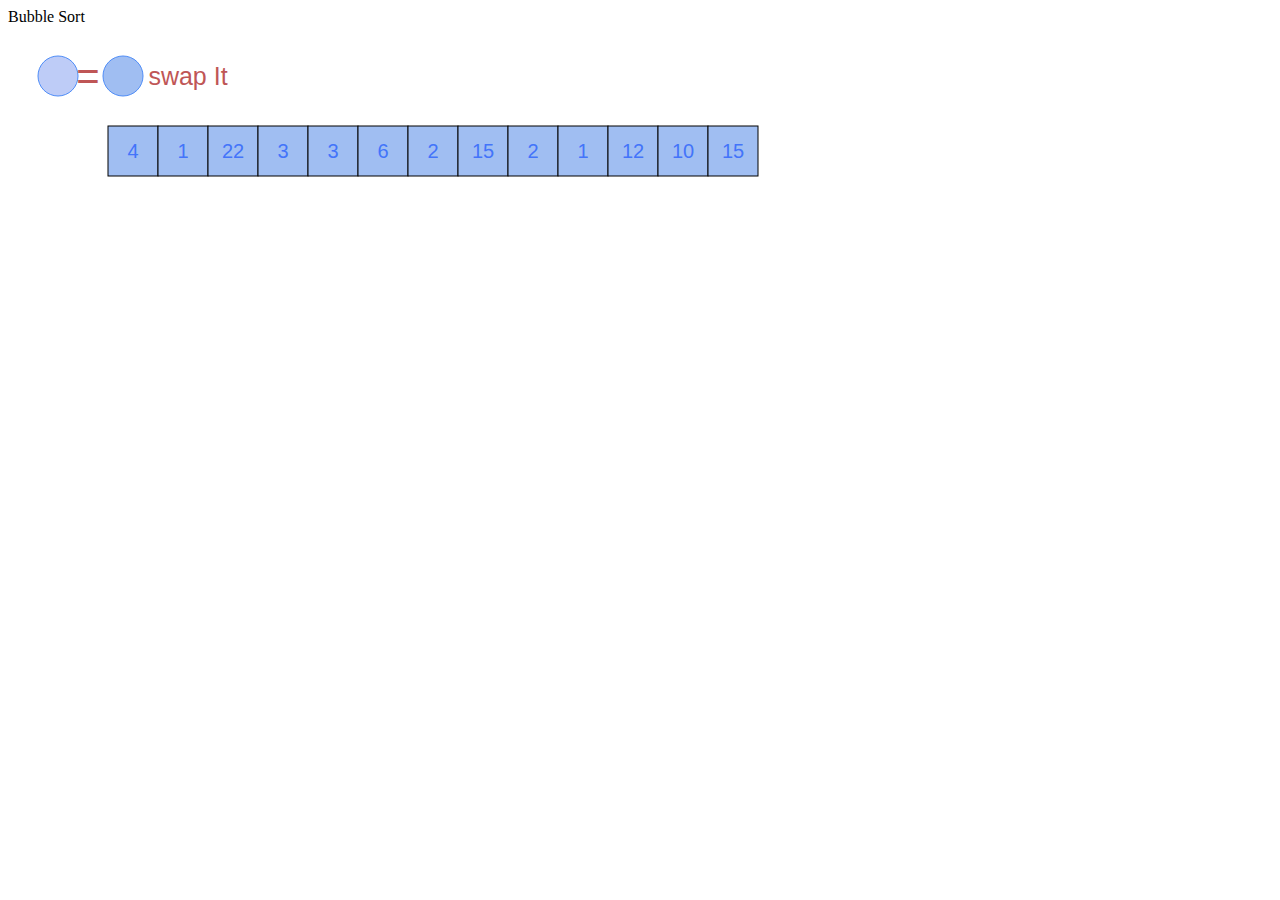
==== bubblesort/BubbleSortImplementation.html @ ac8fd3da "Adding the bubble sort code not the ui..." ====
<!DOCTYPE html>
<html>
   
   <head>
    <script src="../raphaeljs.js" type="text/javascript"></script>
    <script src="../jquery-1.11.1.js" type = "text/javascript"></script>
    <script src="../Constants.js" type="text/javascript"></script>
    <script src="../createArray.js" type="text/javascript"></script>
    
    <script type="text/javascript" src="bubblesortCreation.js"></script>  
    <script type="text/javascript" src="main.js"></script>
   </head>
   
   <body>
   <div id="titleheader">Bubble Sort </div>
    <div id="canvas"> </div>
   </body>
     
    
   
 
</html>
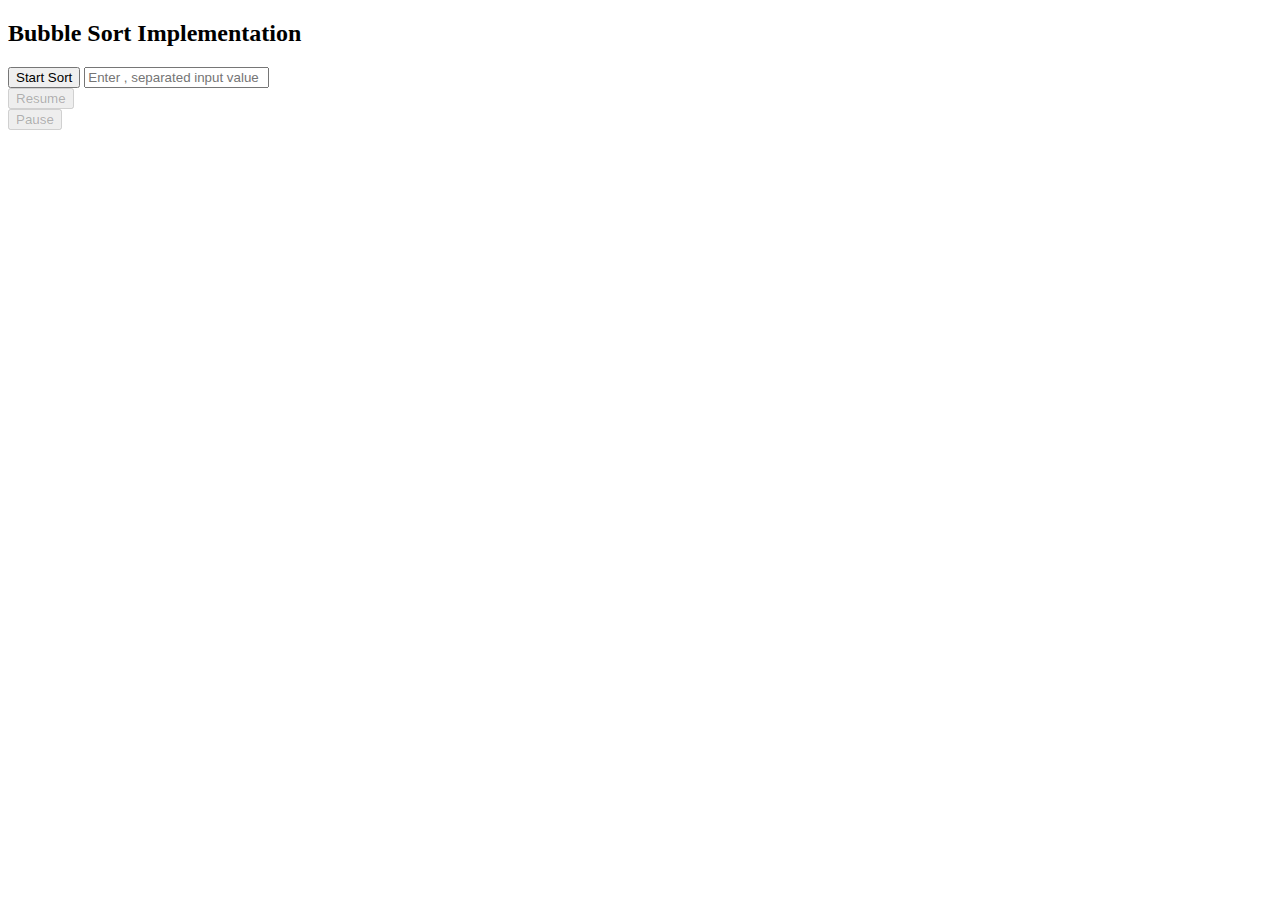
==== commit 538ae2b5: "Adding the bubble sort code" ====
--- a/bubblesort/BubbleSortImplementation.html
+++ b/bubblesort/BubbleSortImplementation.html
@@ -9,14 +9,66 @@
     
     <script type="text/javascript" src="bubblesortCreation.js"></script>  
     <script type="text/javascript" src="main.js"></script>
+    <script src="../jquery-1.11.1.js"></script>
+    <script src="../jquery-ui-1.11.1.custom/jquery-ui.js"></script>
+    <link rel="stylesheet" href="../jquery-ui-1.11.1.custom/jquery-ui.css">
+    <link rel="stylesheet" type="text/css" href="styleSheet.css"></link>
+      <style>
+ .ui-dialog
+ {
+    border:0px solid white; 
+ }
+ .ui-dialog-content {
+ 
+ border-radius : 6px;
+ background-color: #9DC1ED !important;
+ color: white;
+}
+.ui-dialog-titlebar {
+ background-image: none;
+     border:2px solid #4D9AF7;
+    background: -webkit-linear-gradient(#055FFA, #055FFA); /* For Safari 5.1 to 6.0 */
+    background: -o-linear-gradient(#055FFA, #72A3F7); /* For Opera 11.1 to 12.0 */
+    background: -moz-linear-gradient(#055FFA, #72A3F7); /* For Firefox 3.6 to 15 */
+    background: linear-gradient( #055FFA, #72A3F7); /* Standard syntax (must be last) */
+}
+#ui-dialog-title-dialog {
+ color: red !important;
+ text-shadow: none;
+}
+</style>
+     
    </head>
    
    <body>
-   <div id="titleheader">Bubble Sort </div>
-    <div id="canvas"> </div>
+        <div id="validInput" title="Please Have valid Data">
+       <p>Please give valid input that is numbers for the good comparisions, so that we can understand better </p>
+       </div>
+       
+        <div id="pleaseInput" title="Please Enter , separated Values">
+       <p>Please enter , spereated numbers </p>
+       </div>
+         <div id="validSize" title="Please provide valid length">
+        <p>Might be  Length of Array doesn't fit in the screen</p>
+       </div>
+       <div id="overlay"></div>
+       <div id = "titlecontainer"><h2>Bubble Sort Implementation</h2></div>
+       <div id="inputcontainer">
+            <div id="sortInputContainer">
+                <button type="button" id="startSortButton" class="button">Start Sort</button>
+                <input type="text" name="sortInputVal" placeholder="Enter , separated input value "  id="sortInputVal" class="textfield"></input>
+            </div>
+
+            <div id = "resumeContainer">
+                <button type="button" id="resumeButton" class="button">Resume</button>
+            </div>
+            
+            <div id = "pauseContainer">
+                <button type="button" id="pauseButton" class="button">Pause</button>
+            </div>
+            
+            
+       </div>
+    <div id="canvas"></div>
    </body>
-     
-    
-   
- 
 </html>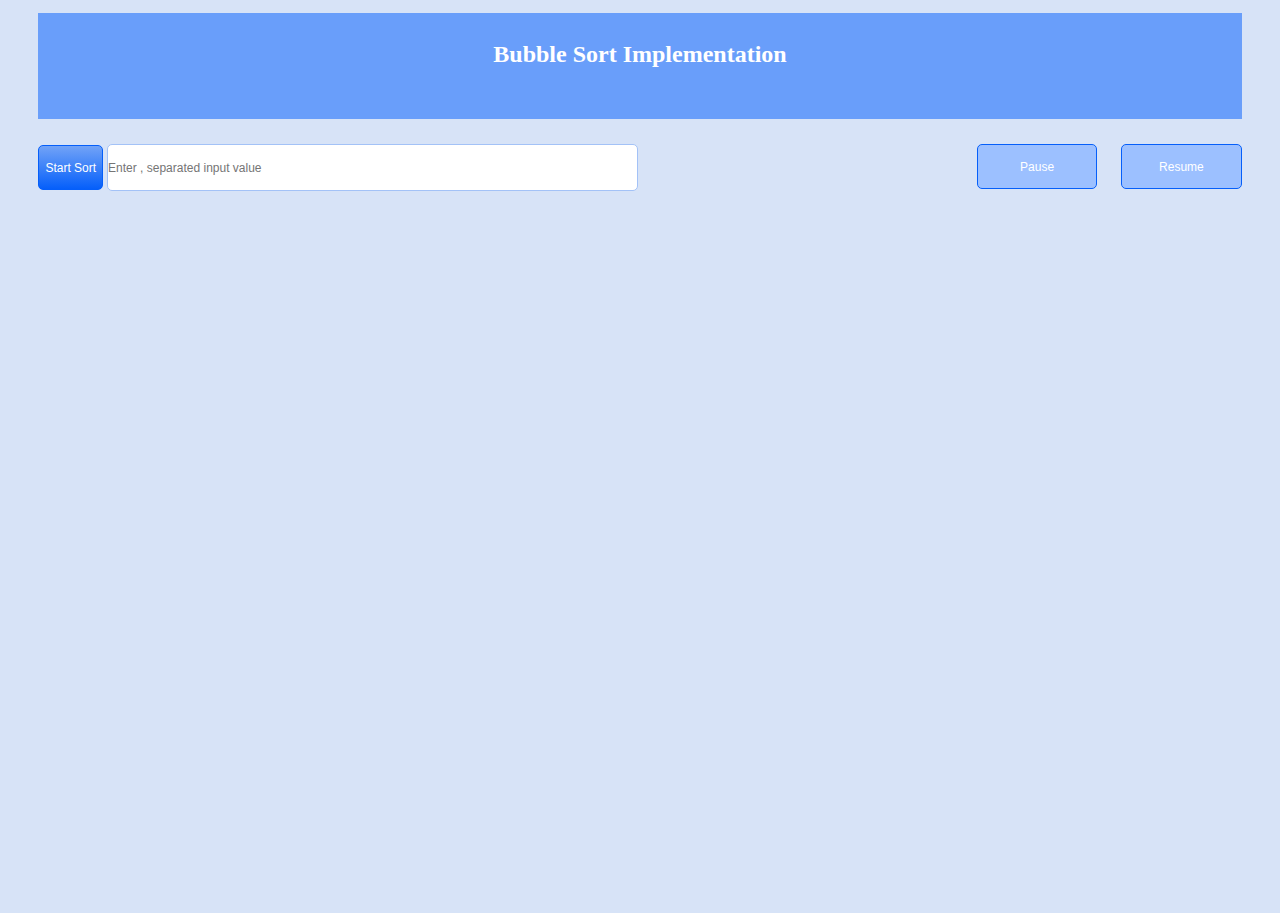
==== commit 0a7d5d19: "trying to fix skin defect" ====
--- a/bubblesort/BubbleSortImplementation.html
+++ b/bubblesort/BubbleSortImplementation.html
@@ -12,7 +12,7 @@
     <script src="../jquery-1.11.1.js"></script>
     <script src="../jquery-ui-1.11.1.custom/jquery-ui.js"></script>
     <link rel="stylesheet" href="../jquery-ui-1.11.1.custom/jquery-ui.css">
-    <link rel="stylesheet" type="text/css" href="styleSheet.css"></link>
+    <link rel="stylesheet" type="text/css" href="stylesheet.css"></link>
       <style>
  .ui-dialog
  {
--- a/bubblesort/stylesheet.css
+++ b/bubblesort/stylesheet.css
@@ -0,0 +1,154 @@
+html,body
+{
+ background-color : #D7E3F7;
+ height:100%;
+ margin: 0px; 
+ padding: 0px;
+ margin-top : .5%;
+}
+#titlecontainer
+{
+   background-color : #699EFA;
+   text-align : center;
+   padding-top : 0.5em;
+   padding-bottom : 0.5em;
+   margin-left : 3%;
+   margin-right : 3%;
+   height : 10%;
+   color : #ffffff;
+}
+
+#titlecontainer:hover
+{
+     background-color : #4080F7; 
+}
+
+#canvas
+{
+   margin-left : 3%;
+   margin-right : 3%;
+}
+#inputcontainer
+{
+   margin-top : 2%;
+   height : 5%;
+   margin-left : 3%;
+   margin-right : 3%;
+  /*background-color : #40F7E5; */ 
+   position : relative;
+   /*display : inline-block; */
+}
+
+#inputcontainer:hover
+{
+        
+}
+
+.button
+{
+    cursor : pointer;
+    background: -webkit-linear-gradient(#72A3F7, #055FFA); /* For Safari 5.1 to 6.0 */
+    background: -o-linear-gradient(#72A3F7, #055FFA); /* For Opera 11.1 to 12.0 */
+    background: -moz-linear-gradient(#72A3F7, #055FFA); /* For Firefox 3.6 to 15 */
+    background: linear-gradient( #72A3F7, #055FFA); /* Standard syntax (must be last) */
+    border-radius : 5px;
+    height : 100%;
+    border : 1px solid #055FFA;
+    color : #ffffff;
+    font-size: 75%;
+    
+}
+
+.button:hover
+{
+    cursor : pointer;
+    background: -webkit-linear-gradient(#055FFA, #055FFA); /* For Safari 5.1 to 6.0 */
+    background: -o-linear-gradient(#055FFA, #72A3F7); /* For Opera 11.1 to 12.0 */
+    background: -moz-linear-gradient(#055FFA, #72A3F7); /* For Firefox 3.6 to 15 */
+    background: linear-gradient( #055FFA, #72A3F7); /* Standard syntax (must be last) */
+    border-radius : 5px;
+    height : 100%;
+    border : 1px solid #055FFA;    
+}
+.button:disabled
+{
+    cursor : pointer;
+    background: -webkit-linear-gradient(#9CC0FF, #9CC0FF); /* For Safari 5.1 to 6.0 */
+    background: -o-linear-gradient(#9CC0FF, #9CC0FF); /* For Opera 11.1 to 12.0 */
+    background: -moz-linear-gradient(#9CC0FF, #9CC0FF); /* For Firefox 3.6 to 15 */
+    background: linear-gradient( #9CC0FF, #9CC0FF); /* Standard syntax (must be last) */
+    border-radius : 5px;
+    height : 100%;
+    border : 1px solid #055FFA;  
+}
+.textfield
+{
+   height : 100%;
+   border : 1px solid #A3C2F7;
+   border-radius : 5px;
+   padding : 0px;
+   font-size : 75%;
+}
+.textfield:hover
+{
+    border: 1px solid #07c;
+    box-shadow: 0 0 10px #07c;
+}
+
+#resumeButton
+{
+ width : 100%;
+ margin-right:2%;
+ padding : 0;
+ height : 100%;
+}
+#sortInputVal
+{
+  width : 88%;
+}
+
+#pauseButton
+{
+  width : 100%;
+  padding : 0;
+  height : 100%;
+  float: right;
+}
+#sortInputContainer
+{
+  float : left;
+  display : inline-block;
+  /*background-color : #368F86;*/
+  height : 100%;
+  width : 50%;
+  margin-right : 10%;
+} 
+#resumeContainer
+{
+  /*background-color : #CC729F; */
+  display : inline-block;
+  height : 100%;
+  width : 10%;
+  float: right;
+}
+#pauseContainer
+{
+  display : inline-block;
+  /*background-color : #A1CC72;*/
+  height : 100%;
+  width : 10%;
+  margin-right:2%;
+  float : right;
+}
+
+#overlay {
+   position: absolute;
+   top: 0;
+   left: 0;
+   right: 0;
+   bottom: 0;
+   opacity: 0.30;
+   background: #D7E3F7;
+   z-index: 10;
+   display: none;
+}